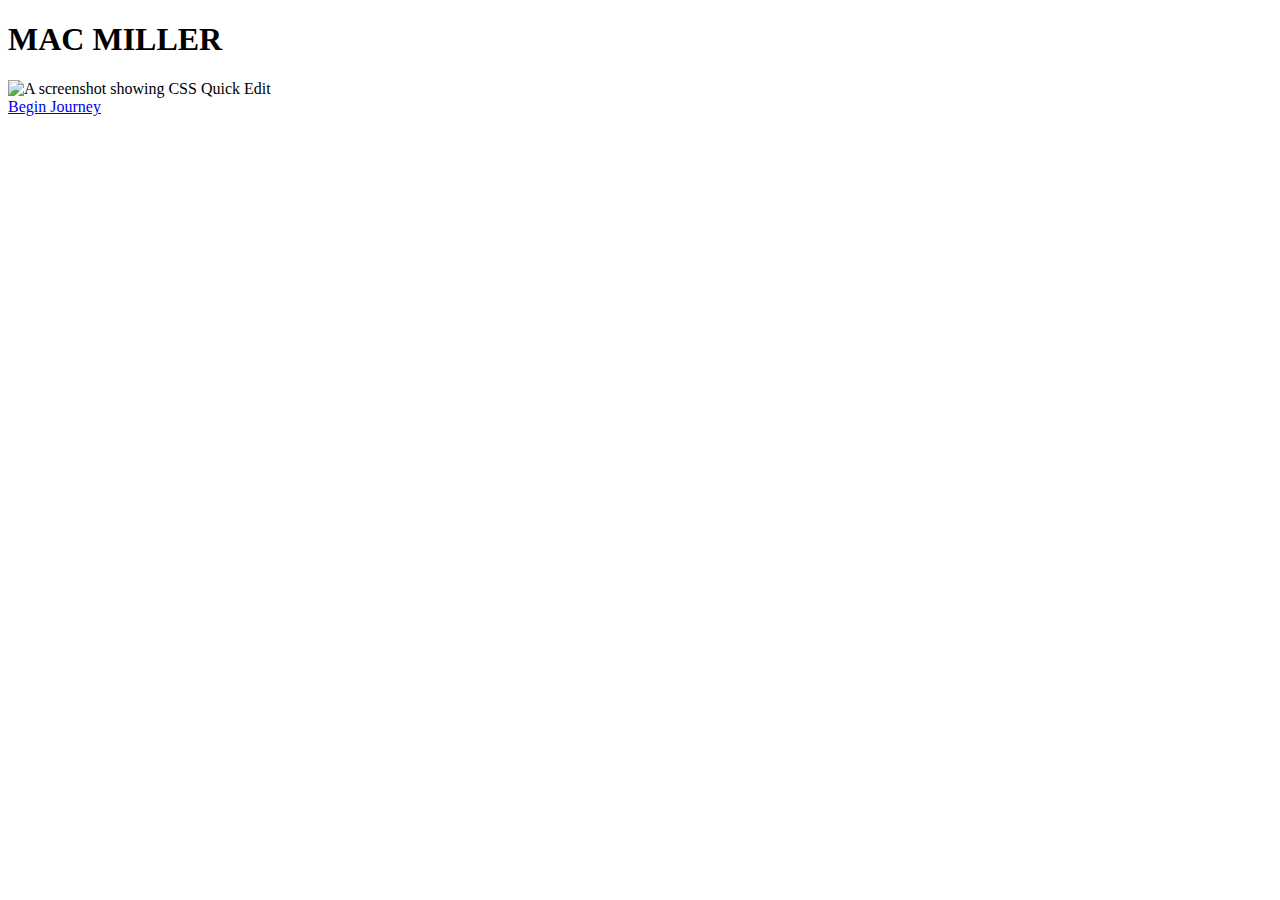
==== index.html @ 5d269bc4 "Add files via upload" ====
<!DOCTYPE html>
<html id="landing">
    
    <head>
        <meta charset="utf-8">
        <meta http-equiv="X-UA-Compatible" content="IE=edge">
        <title>GETTING STARTED WITH BRACKETS</title>
        <meta name="description" content="An interactive getting started guide for Brackets.">
        <link href=css/stylesheet.css rel="stylesheet" href="main.css">
    </head>
    <body>
        <div class="container">
        <h1>MAC MILLER</h1>
        
            <img alt="A screenshot showing CSS Quick Edit" src="https://i.ytimg.com/vi/KrdCYyGwtDY/maxresdefault.jpg">
        
            </div>
        <div class="center">
        <a href="macmillerpg2.html" class="begin">Begin Journey</a>
            </div>
    </body>
</html>
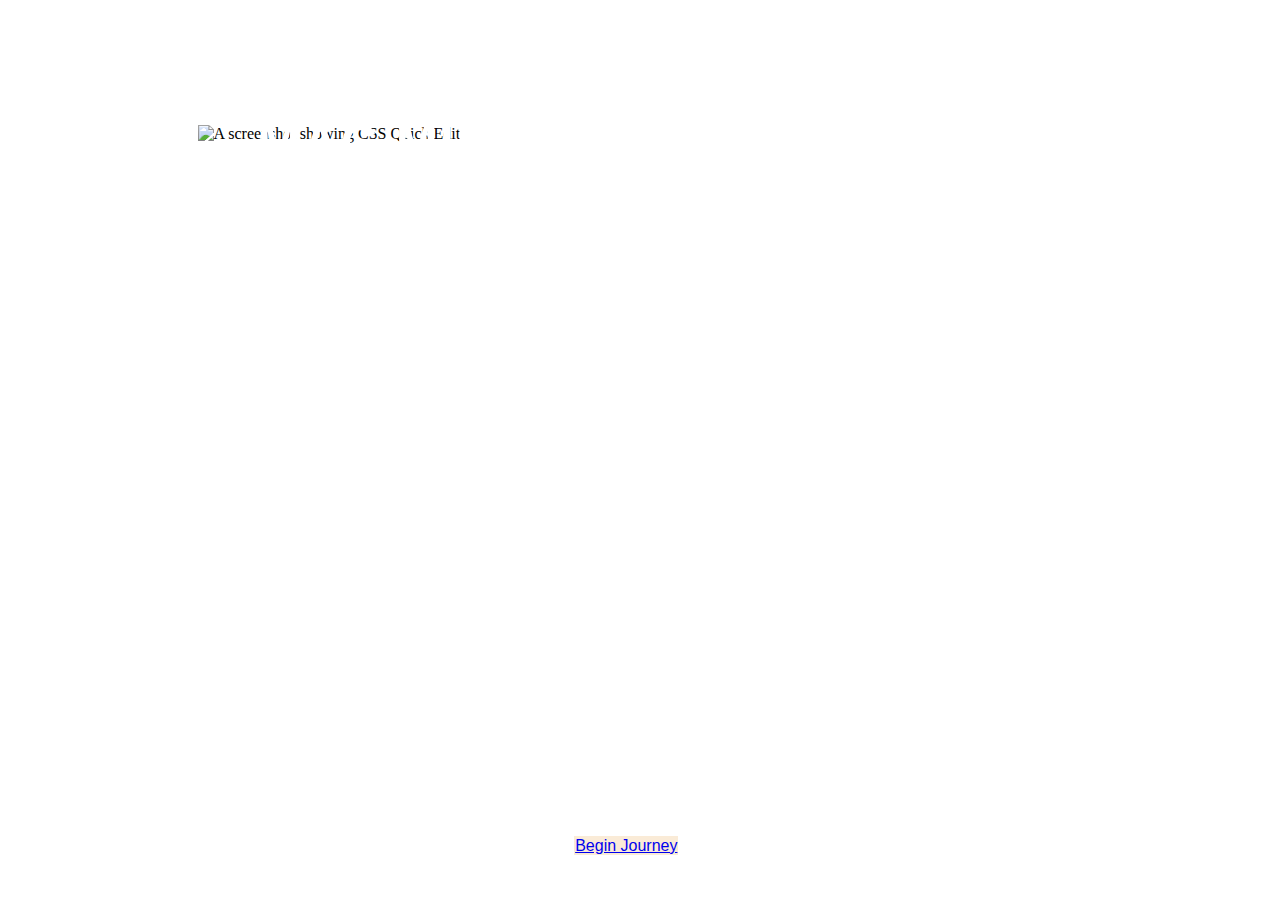
==== commit 4d73d1a8: "Update index.html" ====
--- a/index.html
+++ b/index.html
@@ -6,7 +6,7 @@
         <meta http-equiv="X-UA-Compatible" content="IE=edge">
         <title>GETTING STARTED WITH BRACKETS</title>
         <meta name="description" content="An interactive getting started guide for Brackets.">
-        <link href=css/stylesheet.css rel="stylesheet" href="main.css">
+        <link href=stylesheet.css rel="stylesheet" href="main.css">
     </head>
     <body>
         <div class="container">
@@ -19,4 +19,4 @@
         <a href="macmillerpg2.html" class="begin">Begin Journey</a>
             </div>
     </body>
-</html>+</html>
